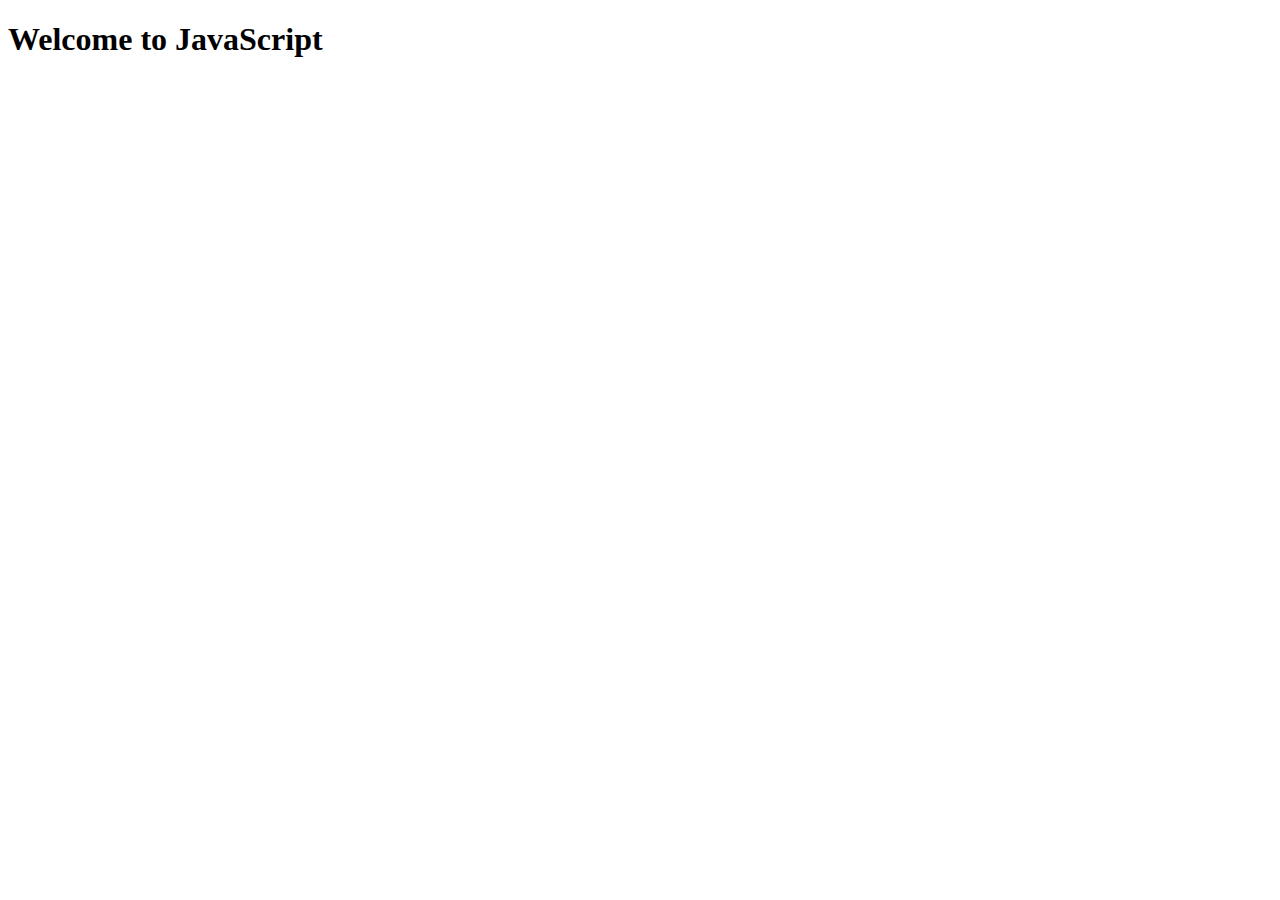
==== index.html @ f31d19da "index.html" ====
<!DOCTYPE html>
<html lang="en">
<head>
    <meta charset="UTF-8">
    <meta name="viewport" content="width=device-width, initial-scale=1.0">
    <title>Document</title>
</head>
<body>
    <h1>Welcome to JavaScript</h1>
</body>
</html>
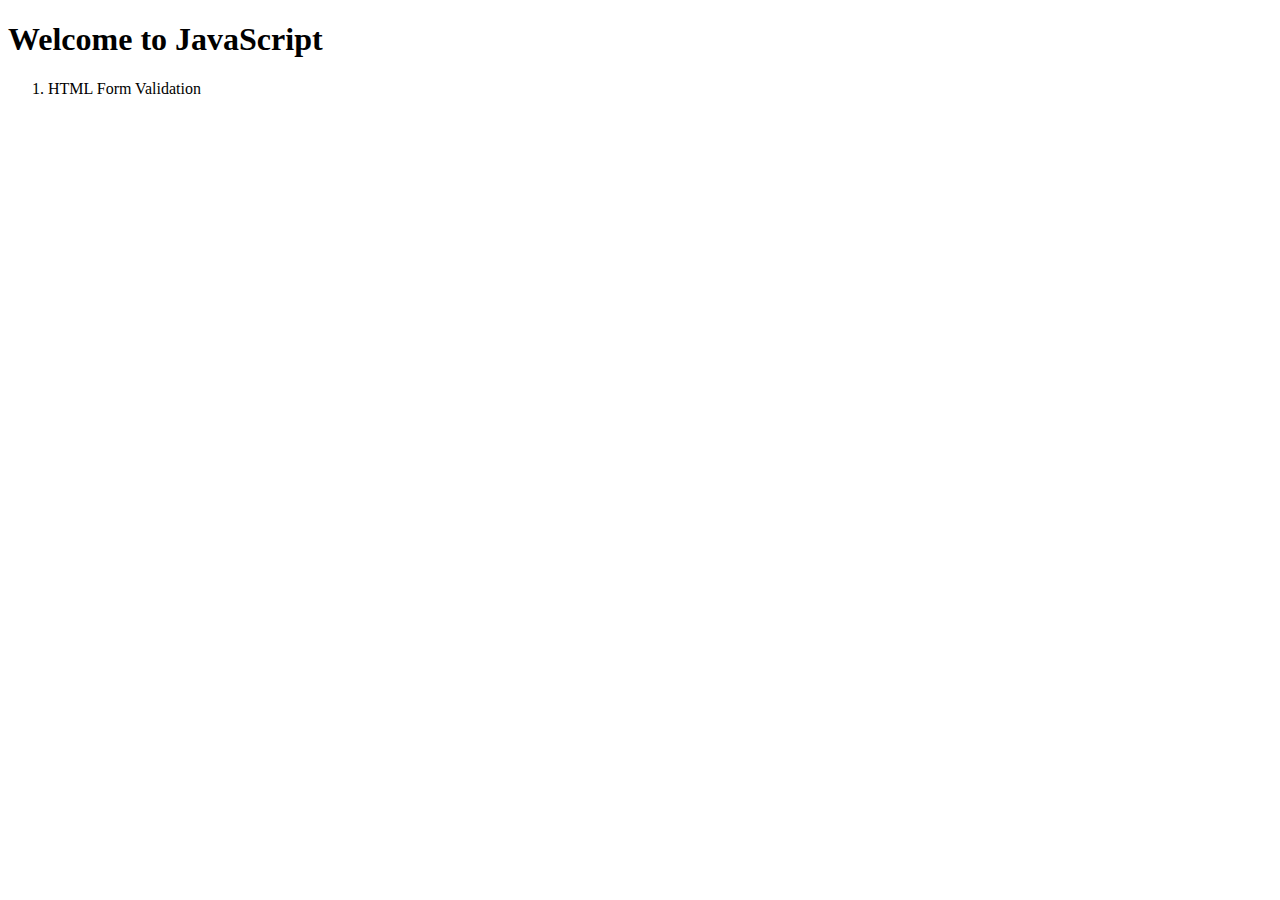
==== commit d89e91fa: "Update index.html" ====
--- a/index.html
+++ b/index.html
@@ -3,9 +3,12 @@
 <head>
     <meta charset="UTF-8">
     <meta name="viewport" content="width=device-width, initial-scale=1.0">
-    <title>Document</title>
+    <title>JavaScript Projects</title>
 </head>
-<body>
+<body> 
     <h1>Welcome to JavaScript</h1>
+    <ol>
+        <li>HTML Form Validation</li>
+    </ol>
 </body>
 </html>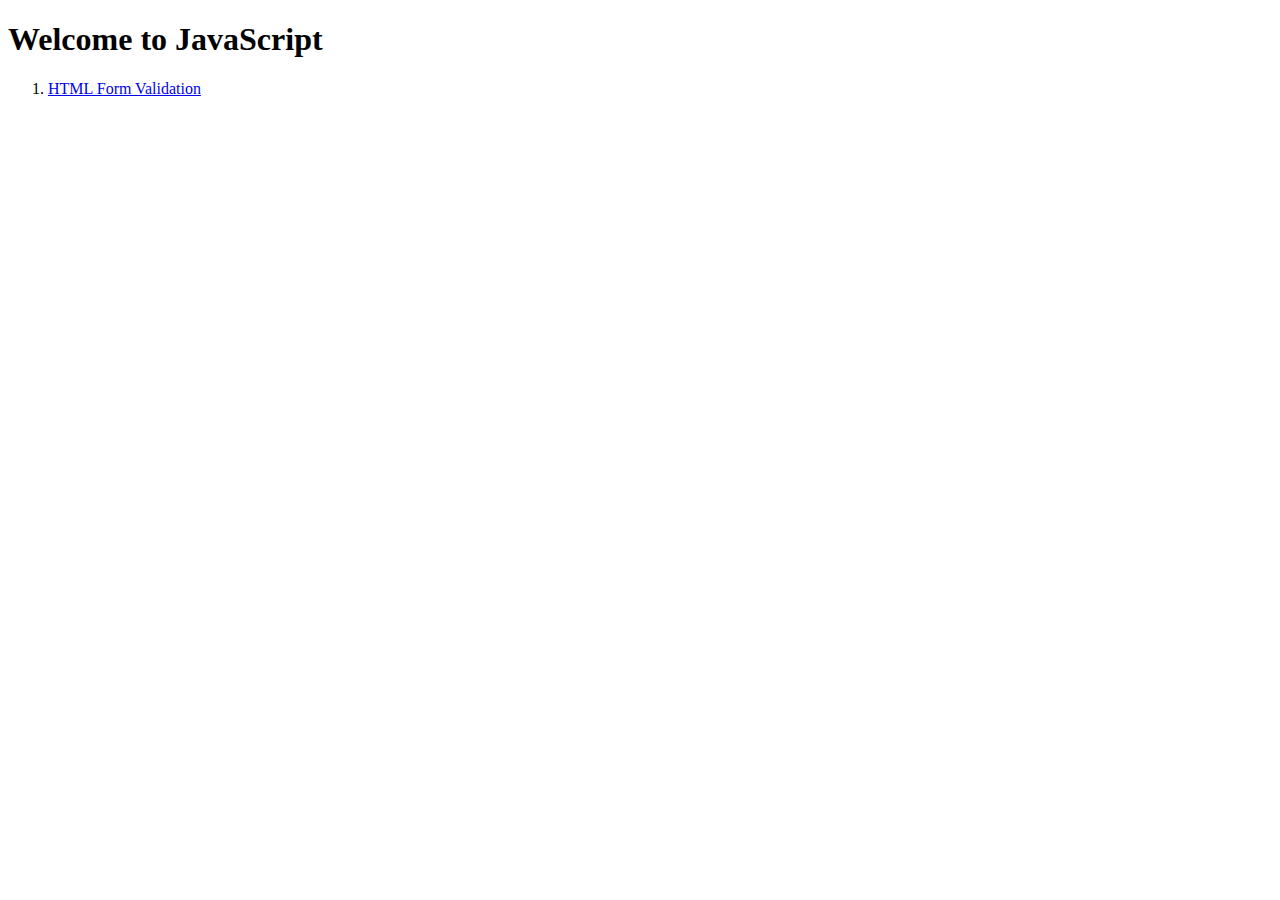
==== commit b0092f85: "HTML For Project 1" ====
--- a/index.html
+++ b/index.html
@@ -8,7 +8,7 @@
 <body> 
     <h1>Welcome to JavaScript</h1>
     <ol>
-        <li>HTML Form Validation</li>
+        <li><a href="/Project01/index.html"> HTML Form Validation</a></li>
     </ol>
 </body>
 </html>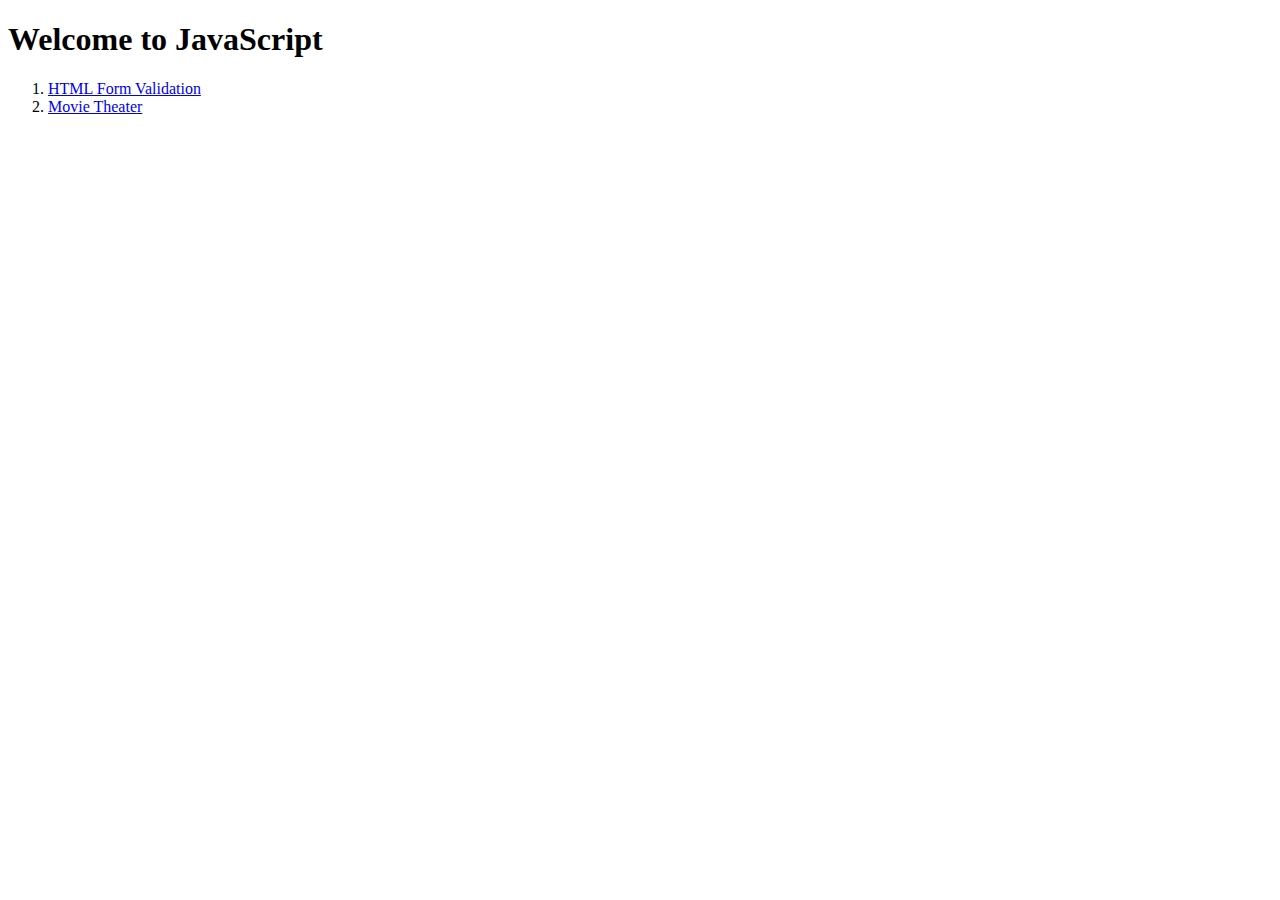
==== commit 25b67f67: "Complete style.css" ====
--- a/index.html
+++ b/index.html
@@ -9,6 +9,7 @@
     <h1>Welcome to JavaScript</h1>
     <ol>
         <li><a href="/Project01/index.html"> HTML Form Validation</a></li>
+        <li><a href="/Project02/index.html"> Movie Theater</a></li>
     </ol>
 </body>
 </html>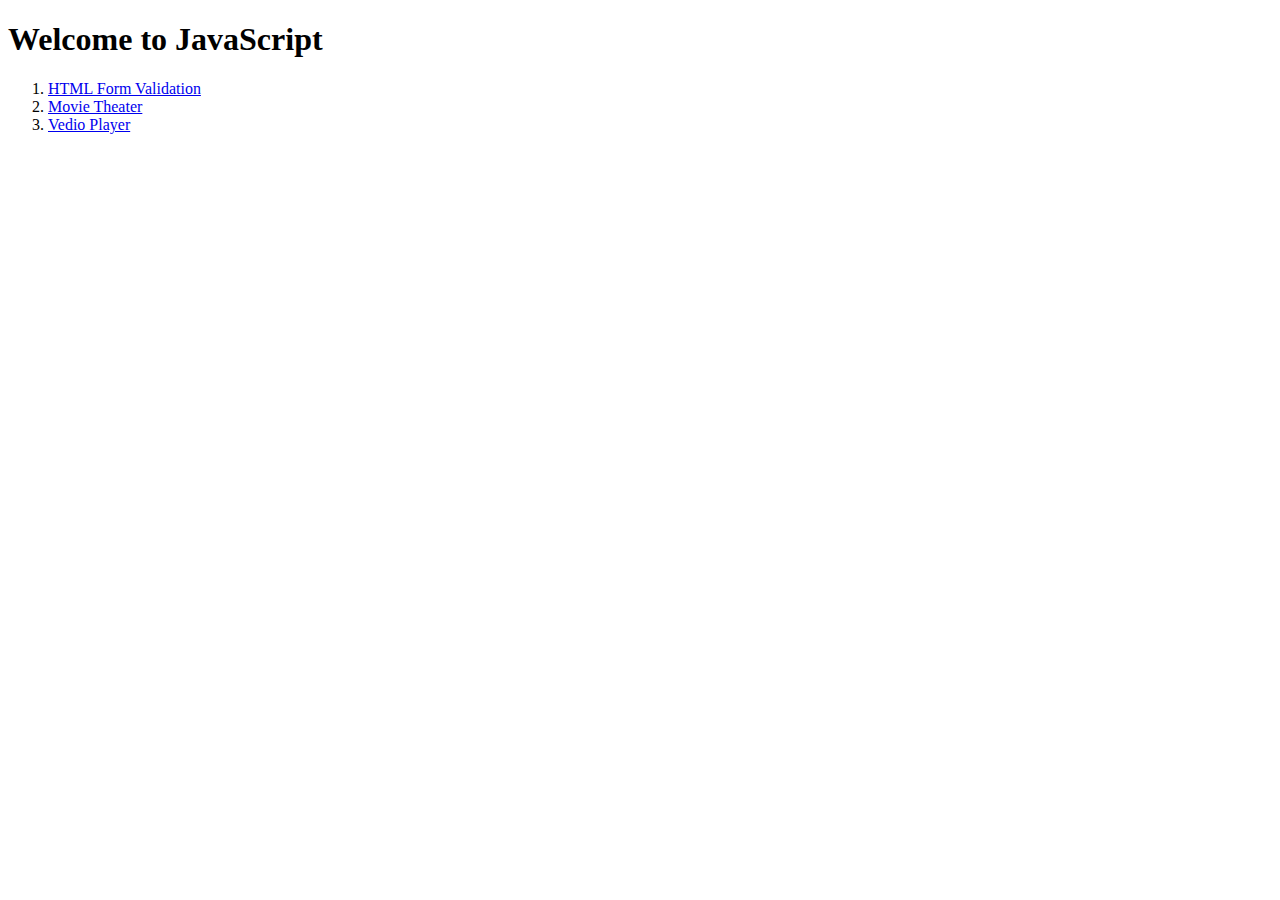
==== commit 7031df82: "Complete UI" ====
--- a/index.html
+++ b/index.html
@@ -10,6 +10,7 @@
     <ol>
         <li><a href="/Project01/index.html"> HTML Form Validation</a></li>
         <li><a href="/Project02/index.html"> Movie Theater</a></li>
+        <li><a href="/Project03/index.html"> Vedio Player</a></li>
     </ol>
 </body>
 </html>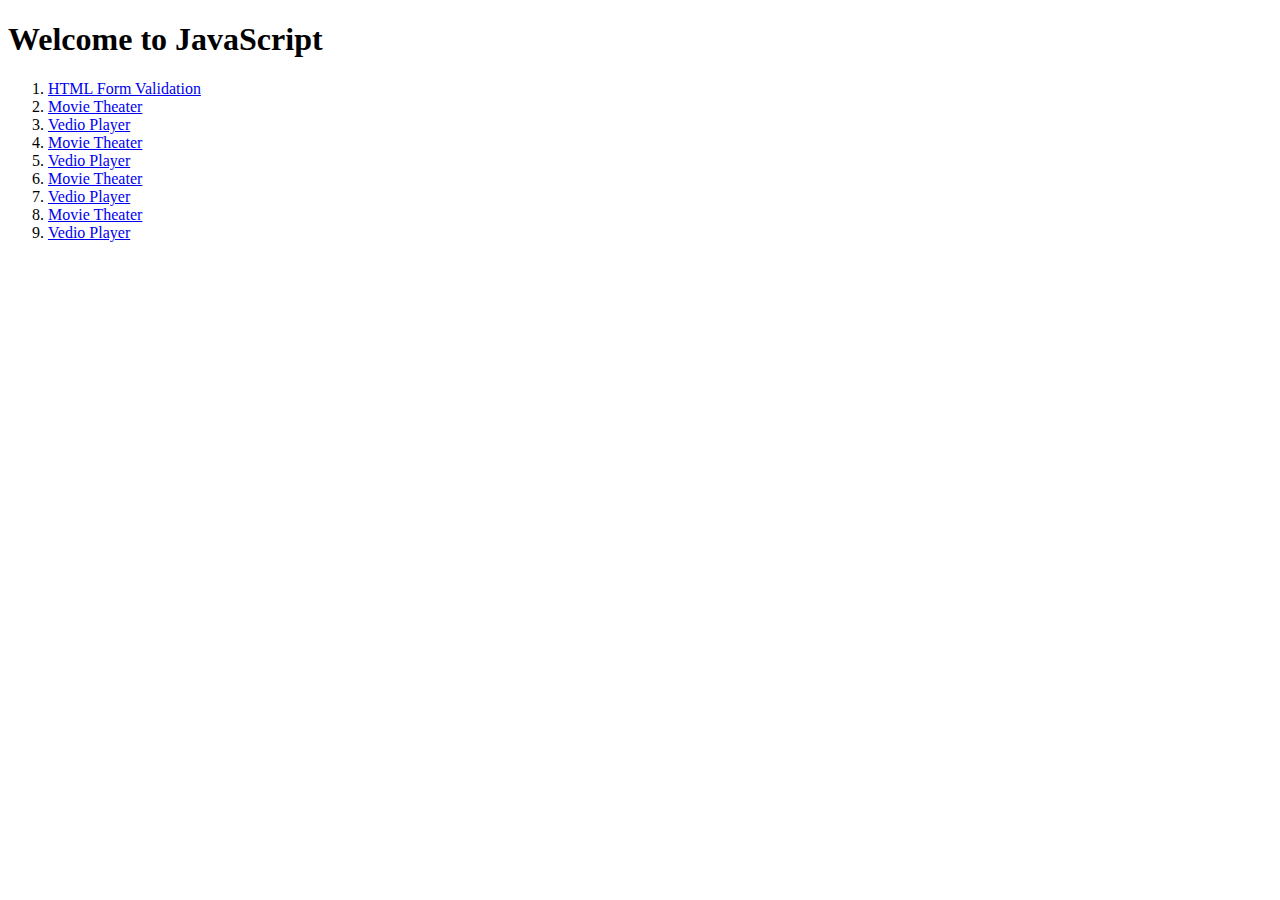
==== commit deca5fd4: "Style.css" ====
--- a/index.html
+++ b/index.html
@@ -11,6 +11,12 @@
         <li><a href="/Project01/index.html"> HTML Form Validation</a></li>
         <li><a href="/Project02/index.html"> Movie Theater</a></li>
         <li><a href="/Project03/index.html"> Vedio Player</a></li>
+        <li><a href="/Project04/index.html"> Movie Theater</a></li>
+        <li><a href="/Project05/index.html"> Vedio Player</a></li>
+        <li><a href="/Project06/index.html"> Movie Theater</a></li>
+        <li><a href="/Project07/index.html"> Vedio Player</a></li>
+        <li><a href="/Project08/index.html"> Movie Theater</a></li>
+        <li><a href="/Project09/index.html"> Vedio Player</a></li>
     </ol>
 </body>
 </html>